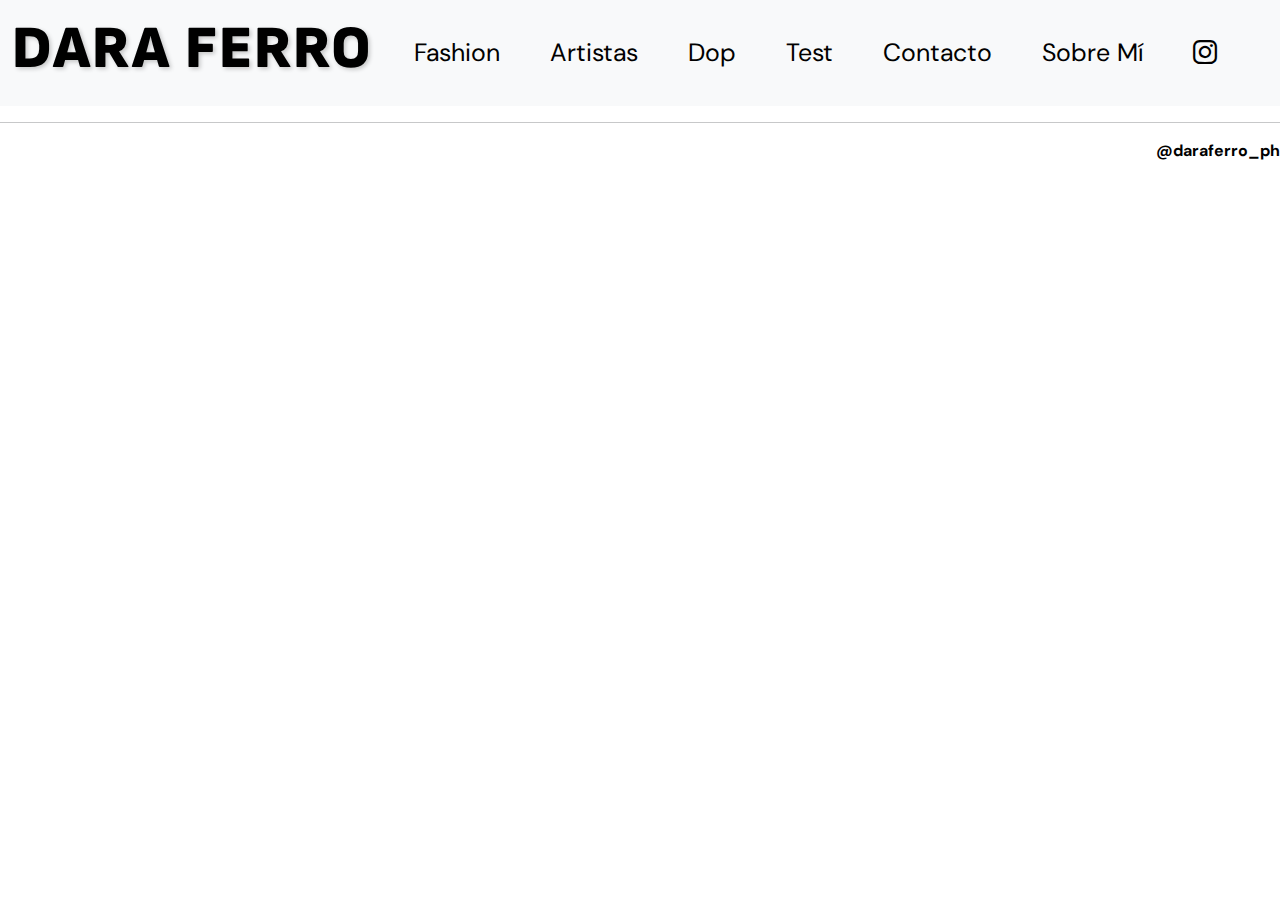
==== artistas.html @ 9dd911c0 "inicie el repositorio" ====
<!DOCTYPE html>
<html lang="en">
  <head>
    <meta charset="UTF-8" />
    <meta name="viewport" content="width=device-width, initial-scale=1.0" />
    <link rel="stylesheet" href="./estilos.css" />
    <!-- fuente titulo -->
    <link rel="preconnect" href="https://fonts.googleapis.com" />
    <link rel="preconnect" href="https://fonts.gstatic.com" crossorigin />
    <link href="https://fonts.googleapis.com/css2?family=DM+Sans:ital,opsz,wght@0,9..40,100..1000;1,9..40,100..1000&display=swap" rel="stylesheet"/>
    <!-- fuente 2 -->
    <link rel="preconnect" href="https://fonts.googleapis.com" />
    <link rel="preconnect" href="https://fonts.gstatic.com" crossorigin />
    <link href="https://fonts.googleapis.com/css2?family=Anton&family=DM+Sans:ital,opsz,wght@0,9..40,100..1000;1,9..40,100..1000&family=Urbanist:ital,wght@0,100..900;1,100..900&display=swap" rel="stylesheet" />
    <!-- fuente 3 sofia sans-->
    <link rel="preconnect" href="https://fonts.googleapis.com">
    <link rel="preconnect" href="https://fonts.gstatic.com" crossorigin>
    <link href="https://fonts.googleapis.com/css2?family=Anton&family=DM+Sans:ital,opsz,wght@0,9..40,100..1000;1,9..40,100..1000&family=Sofia+Sans:ital,wght@0,1..1000;1,1..1000&family=Urbanist:ital,wght@0,100..900;1,100..900&display=swap" rel="stylesheet">
    <!-- boot -->
    <link href="https://cdn.jsdelivr.net/npm/bootstrap@5.3.3/dist/css/bootstrap.min.css" rel="stylesheet" integrity="sha384-QWTKZyjpPEjISv5WaRU9OFeRpok6YctnYmDr5pNlyT2bRjXh0JMhjY6hW+ALEwIH" crossorigin="anonymous" />
    <link href="https://cdn.jsdelivr.net/npm/bootstrap-icons/font/bootstrap-icons.css" rel="stylesheet" />
    <title>Dara Ferro PH</title>
  </head>
  <body>
    <header>
      <nav class="navbar navbar-expand-lg bg-body-tertiary">
        <div class="container-fluid">
          <a class="navbar-brand" href="./index.html"><h1 class="titulo">DARA FERRO</h1></a>
          <button class="navbar-toggler" type="button" data-bs-toggle="collapse" data-bs-target="#navbarNav" aria-controls="navbarNav" aria-expanded="false" aria-label="Toggle navigation">
            <span class="navbar-toggler-icon"></span>
          </button>
          <div class="collapse navbar-collapse" id="navbarNav">
            <ul class="navbar-nav">
              <li class="nav-item">
                <a class="nav-link" href="./fashion.html">Fashion</a>
              </li>
              <li class="nav-item">
                <a class="nav-link" href="./artistas.html">Artistas</a>
              </li>
              <li class="nav-item">
                <a class="nav-link" href="./dop.html">Dop</a>
              </li>
              <li class="nav-item">
                <a class="nav-link" href="./test.html">Test</a>
              </li>
              <li class="nav-item">
                <a class="nav-link" href="./contacto.html">Contacto</a>
              </li>
              <li class="nav-item">
                <a class="nav-link" href="./sobre_mi.html">Sobre Mí</a>
              </li>
              <li class="nav-item">
                <a class="nav-link" href="https://www.instagram.com/daraferro_ph/" target="_blank"><i class="bi bi-instagram"></i></a>
              </li>
            </ul>
          </div>
        </div>
      </nav>
    </header>

    <main>

    </main>
    <footer>
      <hr>
      <p class="palabra_footer">@daraferro_ph</p>
    </footer>

    <script src="https://cdn.jsdelivr.net/npm/bootstrap@5.3.3/dist/js/bootstrap.bundle.min.js" integrity="sha384-YvpcrYf0tY3lHB60NNkmXc5s9fDVZLESaAA55NDzOxhy9GkcIdslK1eN7N6jIeHz" crossorigin="anonymous" ></script>
  </body>
</html>
---- estilos.css ----
* {
    margin: 0;
    padding: 0;
    box-sizing: border-box; }
/* navBar */
.icono_instagram{
    font-size: 20px;
    text-decoration: none;
    color: black;  
    text-align: right;
} 
.icono_instagram:hover{
    color: #7e7e7e;
}
.titulo{
    font-family: "Sofia Sans", serif;
    font-weight: 900;
    text-shadow: 2px 2px 4px rgba(0, 0, 0, 0.2);
    letter-spacing: 2px;
    text-transform: uppercase;
    font-size: 60px;
}
.navbar .container-fluid {
    display: flex;
    justify-content: space-between; 
    align-items: center; 
}
.navbar-collapse {
    display: flex;
    justify-content: space-between; 
    width: 100%; 
}
.navbar-nav .nav-item {
    margin: 0 17px; 
}
.navbar-nav .nav-item i {
    font-size: 1.5rem; 
  }
.nav-item a{
    font-family: "DM Sans", serif;
    font-size: 25px;
    color: black;
}
/* main */
.div_foto_y_texto{
    display: flex;
    justify-content: space-evenly;
    align-items: center;
    margin: 100px;
}
.div_foto_y_texto_dos{
    display: flex;
    flex-direction: row-reverse;
    justify-content: space-evenly;
    align-items: center;
    margin: 100px;
}
.imagen_home{
    width: auto;
    height: 500px; 
    border: 2px solid rgba(0, 0, 0, 0.2);
}
.imagen_home_dos{
    width: auto;
    height: 500px; 
    border: 2px solid rgba(0, 0, 0, 0.2);
}
.main_home{
    display: flex;
    flex-direction: column;
    align-items: normal;
}
.main_home_dos{
    display: flex;
    flex-direction: column;
    align-items: normal;
}
.titulo_main{
    font-family: "DM Sans", serif;
}
.parrafo_main{
    font-family: "DM Sans", serif;
    color: #5a5a5a;
}
.parrafo_main_dos{
    font-family: "DM Sans", serif;
    color: #5a5a5a;
}
.div_fotos{
    margin: 100px;
}
/* footer */
.palabra_footer{
    color: black;
    font-family: "DM Sans", serif;
    font-weight: bold;
    text-align: right;
}
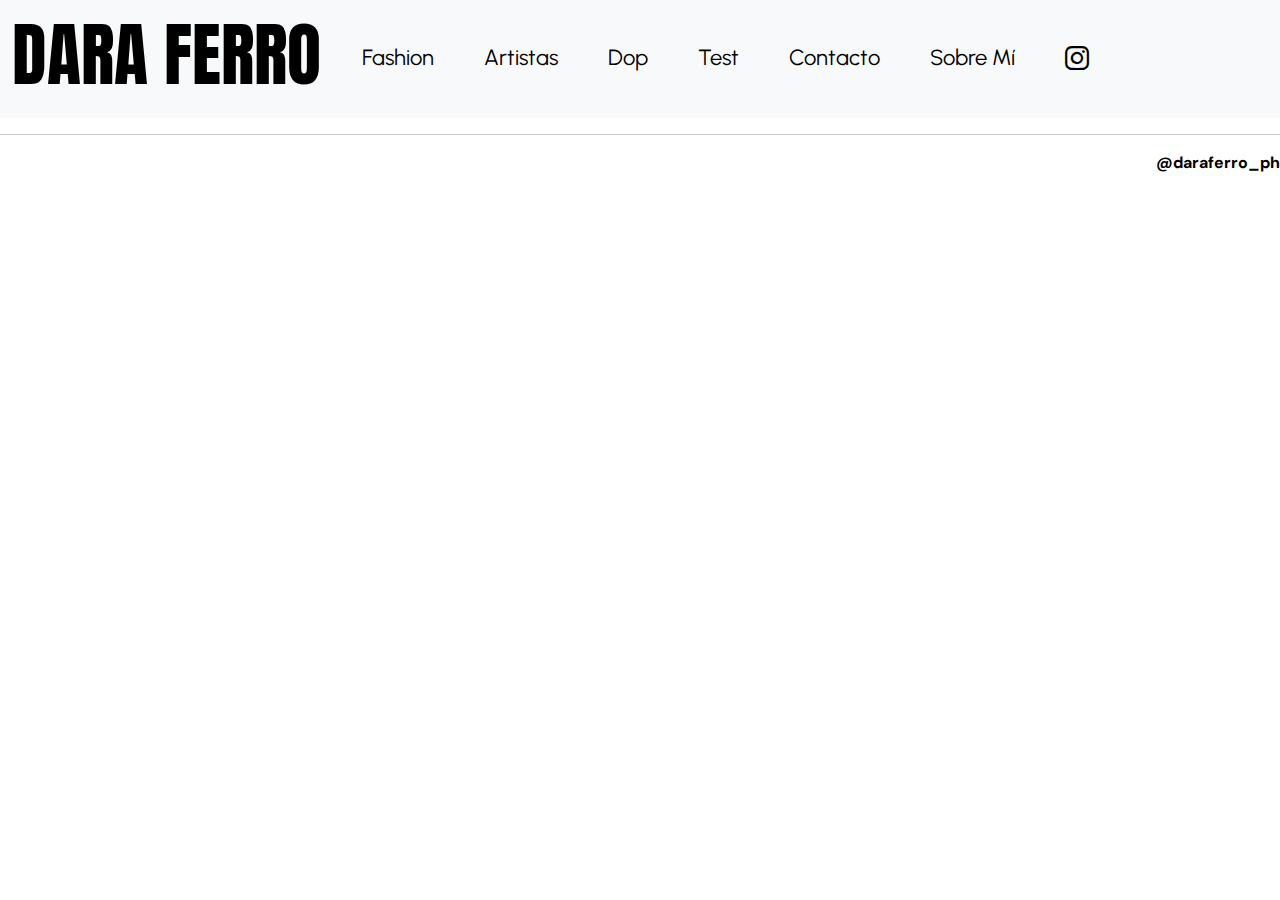
==== commit 1c47f09a: "cambie el head" ====
--- a/artistas.html
+++ b/artistas.html
@@ -4,18 +4,10 @@
     <meta charset="UTF-8" />
     <meta name="viewport" content="width=device-width, initial-scale=1.0" />
     <link rel="stylesheet" href="./estilos.css" />
-    <!-- fuente titulo -->
-    <link rel="preconnect" href="https://fonts.googleapis.com" />
-    <link rel="preconnect" href="https://fonts.gstatic.com" crossorigin />
-    <link href="https://fonts.googleapis.com/css2?family=DM+Sans:ital,opsz,wght@0,9..40,100..1000;1,9..40,100..1000&display=swap" rel="stylesheet"/>
-    <!-- fuente 2 -->
-    <link rel="preconnect" href="https://fonts.googleapis.com" />
-    <link rel="preconnect" href="https://fonts.gstatic.com" crossorigin />
-    <link href="https://fonts.googleapis.com/css2?family=Anton&family=DM+Sans:ital,opsz,wght@0,9..40,100..1000;1,9..40,100..1000&family=Urbanist:ital,wght@0,100..900;1,100..900&display=swap" rel="stylesheet" />
-    <!-- fuente 3 sofia sans-->
+    <!-- fuente -->
     <link rel="preconnect" href="https://fonts.googleapis.com">
     <link rel="preconnect" href="https://fonts.gstatic.com" crossorigin>
-    <link href="https://fonts.googleapis.com/css2?family=Anton&family=DM+Sans:ital,opsz,wght@0,9..40,100..1000;1,9..40,100..1000&family=Sofia+Sans:ital,wght@0,1..1000;1,1..1000&family=Urbanist:ital,wght@0,100..900;1,100..900&display=swap" rel="stylesheet">
+    <link href="https://fonts.googleapis.com/css2?family=Anton&family=Bebas+Neue&family=DM+Sans:ital,opsz,wght@0,9..40,100..1000;1,9..40,100..1000&family=Sofia+Sans:ital,wght@0,1..1000;1,1..1000&family=Urbanist:ital,wght@0,100..900;1,100..900&display=swap" rel="stylesheet">
     <!-- boot -->
     <link href="https://cdn.jsdelivr.net/npm/bootstrap@5.3.3/dist/css/bootstrap.min.css" rel="stylesheet" integrity="sha384-QWTKZyjpPEjISv5WaRU9OFeRpok6YctnYmDr5pNlyT2bRjXh0JMhjY6hW+ALEwIH" crossorigin="anonymous" />
     <link href="https://cdn.jsdelivr.net/npm/bootstrap-icons/font/bootstrap-icons.css" rel="stylesheet" />
--- a/estilos.css
+++ b/estilos.css
@@ -11,14 +11,6 @@
 } 
 .icono_instagram:hover{
     color: #7e7e7e;
-}
-.titulo{
-    font-family: "Sofia Sans", serif;
-    font-weight: 900;
-    text-shadow: 2px 2px 4px rgba(0, 0, 0, 0.2);
-    letter-spacing: 2px;
-    text-transform: uppercase;
-    font-size: 60px;
 }
 .navbar .container-fluid {
     display: flex;
@@ -37,8 +29,8 @@
     font-size: 1.5rem; 
   }
 .nav-item a{
-    font-family: "DM Sans", serif;
-    font-size: 25px;
+    font-family: "Urbanist", serif;
+    font-size: 22px;
     color: black;
 }
 /* main */
@@ -95,4 +87,17 @@
     font-family: "DM Sans", serif;
     font-weight: bold;
     text-align: right;
+}
+/* responsive */
+@media (min-width: 320px){
+    .titulo{
+        font-family: "Anton", serif;
+        font-size: 40px;
+    }
+}
+@media (min-width: 768px) {
+    .titulo{
+        font-family: "Anton", serif;
+        font-size: 70px;
+    }
 }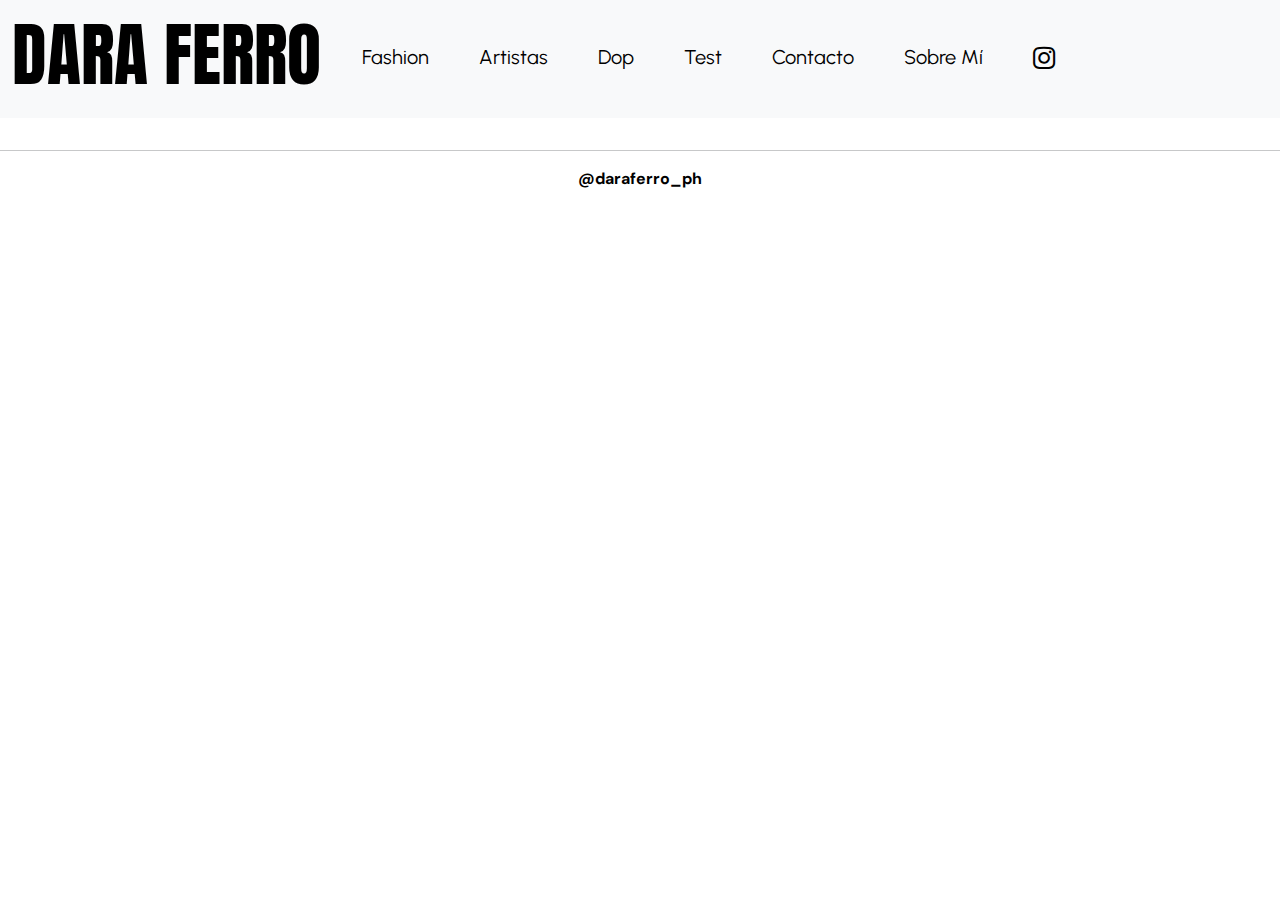
==== commit 7b128990: "corregi el footer en las secciones" ====
--- a/artistas.html
+++ b/artistas.html
@@ -53,7 +53,7 @@
     <main>
 
     </main>
-    <footer>
+    <footer class="text-center py-3 mt-auto">
       <hr>
       <p class="palabra_footer">@daraferro_ph</p>
     </footer>
--- a/estilos.css
+++ b/estilos.css
@@ -86,7 +86,6 @@
     color: black;
     font-family: "DM Sans", serif;
     font-weight: bold;
-    text-align: right;
 }
 /* responsive */
 @media (min-width: 320px){
@@ -94,10 +93,49 @@
         font-family: "Anton", serif;
         font-size: 40px;
     }
+    .navbar-nav .nav-item {
+        margin: 0 14px; 
+    }
+    .navbar-nav .nav-item i {
+        font-size: 1.3rem; 
+      }
+    .nav-item a{
+        font-family: "Urbanist", serif;
+        font-size: 19px;
+        color: black;
+    }
 }
 @media (min-width: 768px) {
     .titulo{
         font-family: "Anton", serif;
         font-size: 70px;
     }
+    .navbar-nav .nav-item {
+        margin: 0 17px; 
+    }
+    .navbar-nav .nav-item i {
+        font-size: 1.5rem; 
+      }
+    .nav-item a{
+        font-family: "Urbanist", serif;
+        font-size: 22px;
+        color: black;
+    }
+}
+@media (min-width: 1024px){
+    .titulo{
+        font-family: "Anton", serif;
+        font-size: 70px;
+    }
+    .navbar-nav .nav-item {
+        margin: 0 17px; 
+    }
+    .navbar-nav .nav-item i {
+        font-size: 1.4rem; 
+      }
+    .nav-item a{
+        font-family: "Urbanist", serif;
+        font-size: 20px;
+        color: black;
+    }
 }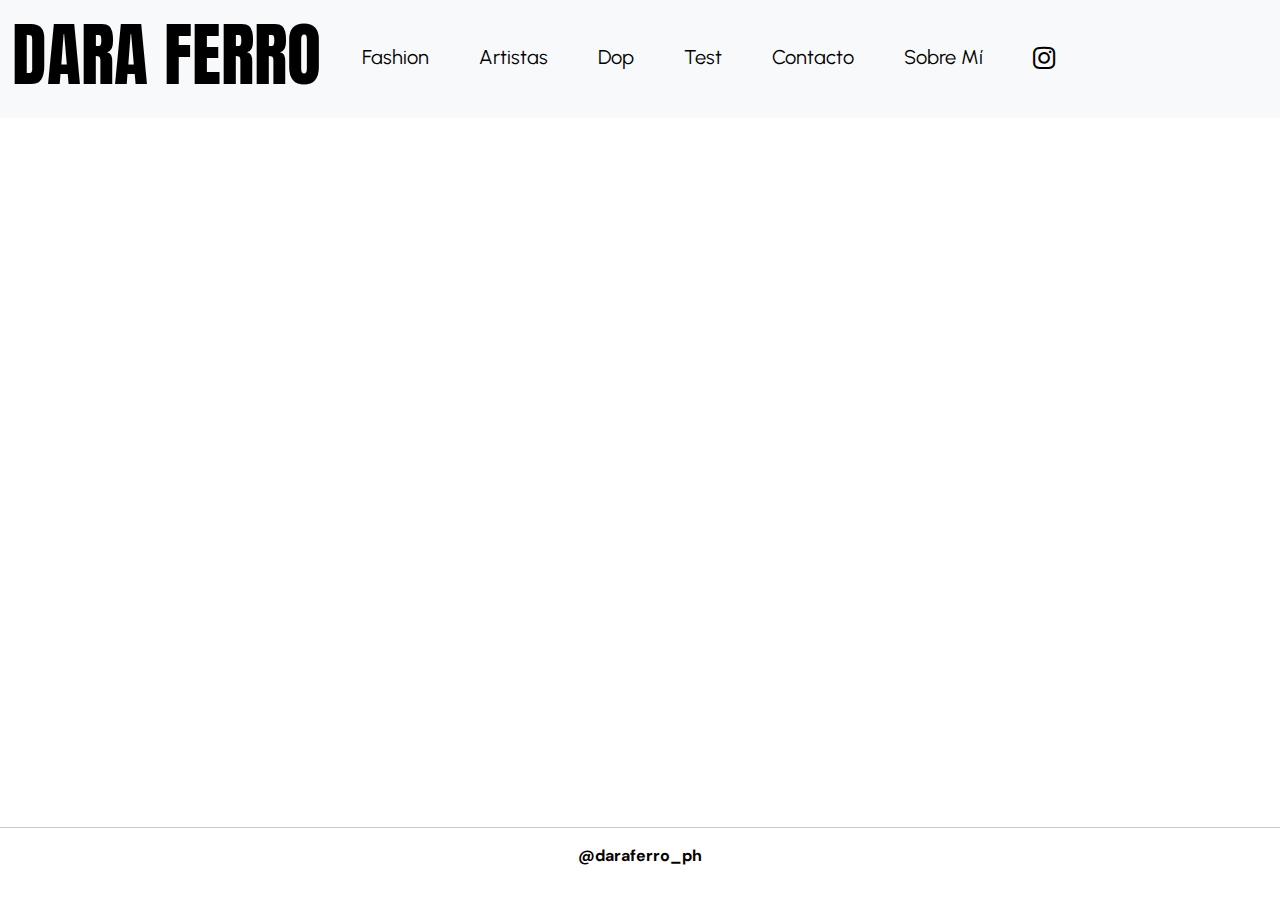
==== commit 3f332905: "corregi la altura del main en las secciones" ====
--- a/artistas.html
+++ b/artistas.html
@@ -13,7 +13,7 @@
     <link href="https://cdn.jsdelivr.net/npm/bootstrap-icons/font/bootstrap-icons.css" rel="stylesheet" />
     <title>Dara Ferro PH</title>
   </head>
-  <body>
+  <body class="d-flex flex-column min-vh-100">
     <header>
       <nav class="navbar navbar-expand-lg bg-body-tertiary">
         <div class="container-fluid">
@@ -50,7 +50,7 @@
       </nav>
     </header>
 
-    <main>
+    <main class="flex-fill">
 
     </main>
     <footer class="text-center py-3 mt-auto">
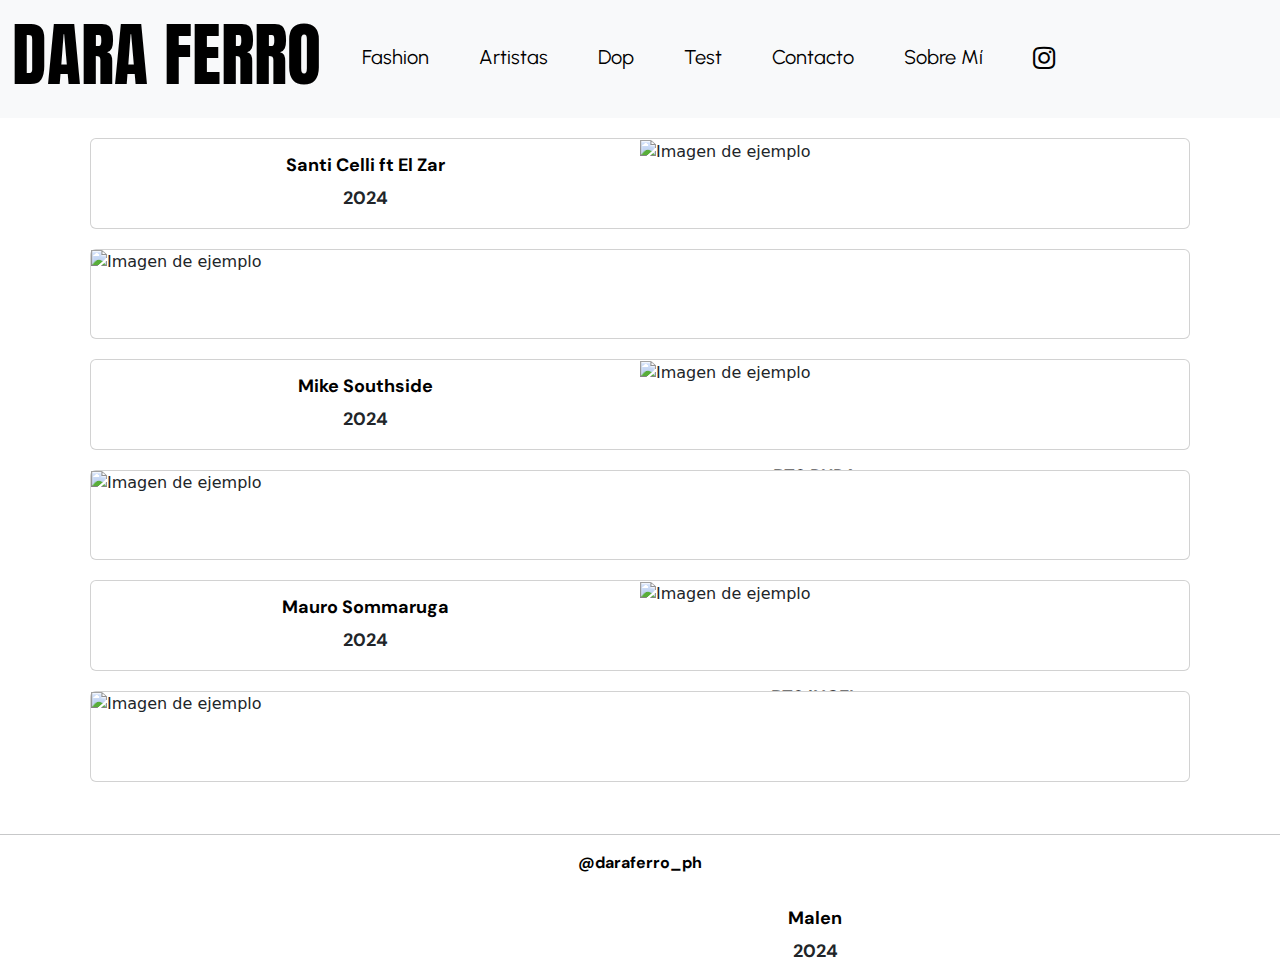
==== commit d562477b: "agrege fotos en la seccion artistas" ====
--- a/artistas.html
+++ b/artistas.html
@@ -4,6 +4,7 @@
     <meta charset="UTF-8" />
     <meta name="viewport" content="width=device-width, initial-scale=1.0" />
     <link rel="stylesheet" href="./estilos.css" />
+    <link rel="stylesheet" href="./fashion.css" />
     <!-- fuente -->
     <link rel="preconnect" href="https://fonts.googleapis.com">
     <link rel="preconnect" href="https://fonts.gstatic.com" crossorigin>
@@ -51,6 +52,94 @@
     </header>
 
     <main class="flex-fill">
+      <!-- foto 1 -->
+      <div class="card">
+        <div class="row g-0">
+          <div class="col-md-6 d-flex align-items-center">
+            <div class="card-body">
+              <a href="#"><h5 class="card-title">Santi Celli ft El Zar</h5></a>
+              <p class="card-text">2024</p>
+            </div>
+          </div>
+          <div class="col-md-6">
+            <img src="https://cdn.myportfolio.com/bcec0e4b-ce6d-4a57-93ef-ebc0ff963613/36a84aa0-4800-47cb-a829-686241c00722_rw_1920.jpg?h=6721c4ae4ba3c8da1378eaf4b454f0eb" class="img-fluid" alt="Imagen de ejemplo">
+          </div>
+        </div>
+      </div>
+
+      <!-- 2 -->
+      <div class="card">
+        <div class="row g-0">
+          <div class="col-12 col-md-4">
+            <img src="https://cdn.myportfolio.com/bcec0e4b-ce6d-4a57-93ef-ebc0ff963613/5745cdcc-2a5f-4229-833b-b731e84b4d0b_rw_1920.jpg?h=48341222981d671d8a1628451f385d91" class="img-fluid" alt="Imagen de ejemplo">
+          </div>
+          <div class="col-12 col-md-8">
+            <div class="card-body">
+              <a href="#"><h5 class="card-title texto">BTS PURA</h5></a>
+              <p class="card-text texto">2024</p>
+            </div>
+          </div>
+        </div>
+      </div>
+
+      <!-- 3 -->
+          
+      <div class="card">
+        <div class="row g-0">
+          <div class="col-md-6 d-flex align-items-center">
+            <div class="card-body">
+              <a href="#"><h5 class="card-title">Mike Southside</h5></a>
+              <p class="card-text">2024</p>
+            </div>
+          </div>
+          <div class="col-md-6">
+            <img src="https://cdn.myportfolio.com/bcec0e4b-ce6d-4a57-93ef-ebc0ff963613/ac976046-0b7b-41b4-b1ff-cc7184475cab_rw_1920.jpg?h=5602670c02f61237ec71742bc1e0da70" class="img-fluid" alt="Imagen de ejemplo">
+          </div>
+        </div>
+      </div>
+
+       <!-- 4 -->
+      <div class="card">
+        <div class="row g-0">
+          <div class="col-12 col-md-4">
+            <img src="https://cdn.myportfolio.com/bcec0e4b-ce6d-4a57-93ef-ebc0ff963613/6c1afac6-5ccd-4071-8788-c440f6908ca4_rw_1920.jpg?h=65b1890a149c6fb1ba4c024a3a970951" class="img-fluid" alt="Imagen de ejemplo">
+          </div>
+          <div class="col-12 col-md-8">
+            <div class="card-body">
+              <a href="#"><h5 class="card-title texto">BTS INCEL</h5></a>
+              <p class="card-text texto">2024</p>
+            </div>
+          </div>
+        </div>
+      </div>
+      <!-- 5 -->
+      <div class="card">
+        <div class="row g-0">
+          <div class="col-md-6 d-flex align-items-center">
+            <div class="card-body">
+              <a href="#"><h5 class="card-title">Mauro Sommaruga</h5></a>
+              <p class="card-text">2024</p>
+            </div>
+          </div>
+          <div class="col-md-6">
+            <img src="https://cdn.myportfolio.com/bcec0e4b-ce6d-4a57-93ef-ebc0ff963613/54068d0e-9876-40f5-a4e8-9d52f85371c3_rw_1920.jpg?h=a246616bcb1d4f72f7fc241769fe04a5" class="img-fluid" alt="Imagen de ejemplo">
+          </div>
+        </div>
+      </div>
+          <!-- 6-->
+          <div class="card">
+          <div class="row g-0">
+            <div class="col-12 col-md-4">
+              <img src="https://cdn.myportfolio.com/bcec0e4b-ce6d-4a57-93ef-ebc0ff963613/08cd694a-b05c-4473-9e60-3e4704752125_rw_1920.jpg?h=fb8165298d2e19f459df66cb308c9884" class="img-fluid" alt="Imagen de ejemplo">
+            </div>
+            <div class="col-12 col-md-8">
+              <div class="card-body">
+                <a href="#"><h5 class="card-title texto">Malen</h5></a>
+                <p class="card-text texto">2024</p>
+              </div>
+            </div>
+          </div>
+        </div>
 
     </main>
     <footer class="text-center py-3 mt-auto">
--- a/fashion.css
+++ b/fashion.css
@@ -0,0 +1,111 @@
+.card-title{
+    font-family: "DM Sans", serif;
+    text-align: center;
+    font-weight: bold;
+}
+.card-text{
+    font-family: "DM Sans", serif;
+    text-align: center;
+    font-weight: bold;
+}
+.card-body a{
+    text-decoration: none;
+    color: black;
+}
+.card-body a:hover{
+    color: white;
+}
+.card:hover{
+    background-color: black; 
+    color: white; 
+}
+.card:hover .card-title,
+.card:hover .card-text,
+.card:hover .card-body a {
+    color: white; 
+}
+
+/* responsive */
+@media (min-width: 320px){
+    .card {
+        width: 100%;
+        max-width: 420px;
+        margin: 20px auto;
+        border-radius: 0%;
+    }
+    .card-body a {
+        font-size: 16px; 
+    }
+    .card-title, .card-text {
+        font-size: 18px; 
+    }
+    .card-body {
+        padding: 10px; 
+    }
+    .col-12.col-md-4 img {
+        height: auto; 
+    }
+}
+@media (min-width: 342px){
+    .card {
+        width: 100%;
+        max-width: 280px;
+        margin: 20px auto;
+        border-radius: 0%;
+    }
+}
+@media (min-width: 360px){
+    .card {
+        width: 100%;
+        max-width: 350px;
+        margin: 20px auto;
+        border-radius: 0%;
+    }
+}
+@media (min-width: 390px){
+    .card {
+        width: 100%;
+        max-width: 350px;
+        margin: 20px auto;
+        border-radius: 0%;
+    }
+}
+@media (min-width: 405px){
+    .card {
+        width: 100%;
+        max-width: 380px;
+        margin: 20px auto;
+        border-radius: 0%;
+    }
+
+}
+@media (min-width: 576px) and (max-width: 767px){
+    .card {
+        width: 100%;
+        max-width: 500px;
+        margin: 20px auto;
+        border-radius: 0%;
+    }
+    .card-body a {
+        font-size: 18px; 
+    }
+    .card-title, .card-text {
+        font-size: 20px; 
+    }
+
+    .card-body {
+        padding: 15px;
+    }
+}
+@media (min-width: 768px) {
+    .texto{
+        transform: translate(-8px, 200px);
+    }
+    .card {
+        width: 120%;
+        max-width: 1100px;
+        margin: 20px auto;
+        border-radius: 0%;
+    }
+   
+}
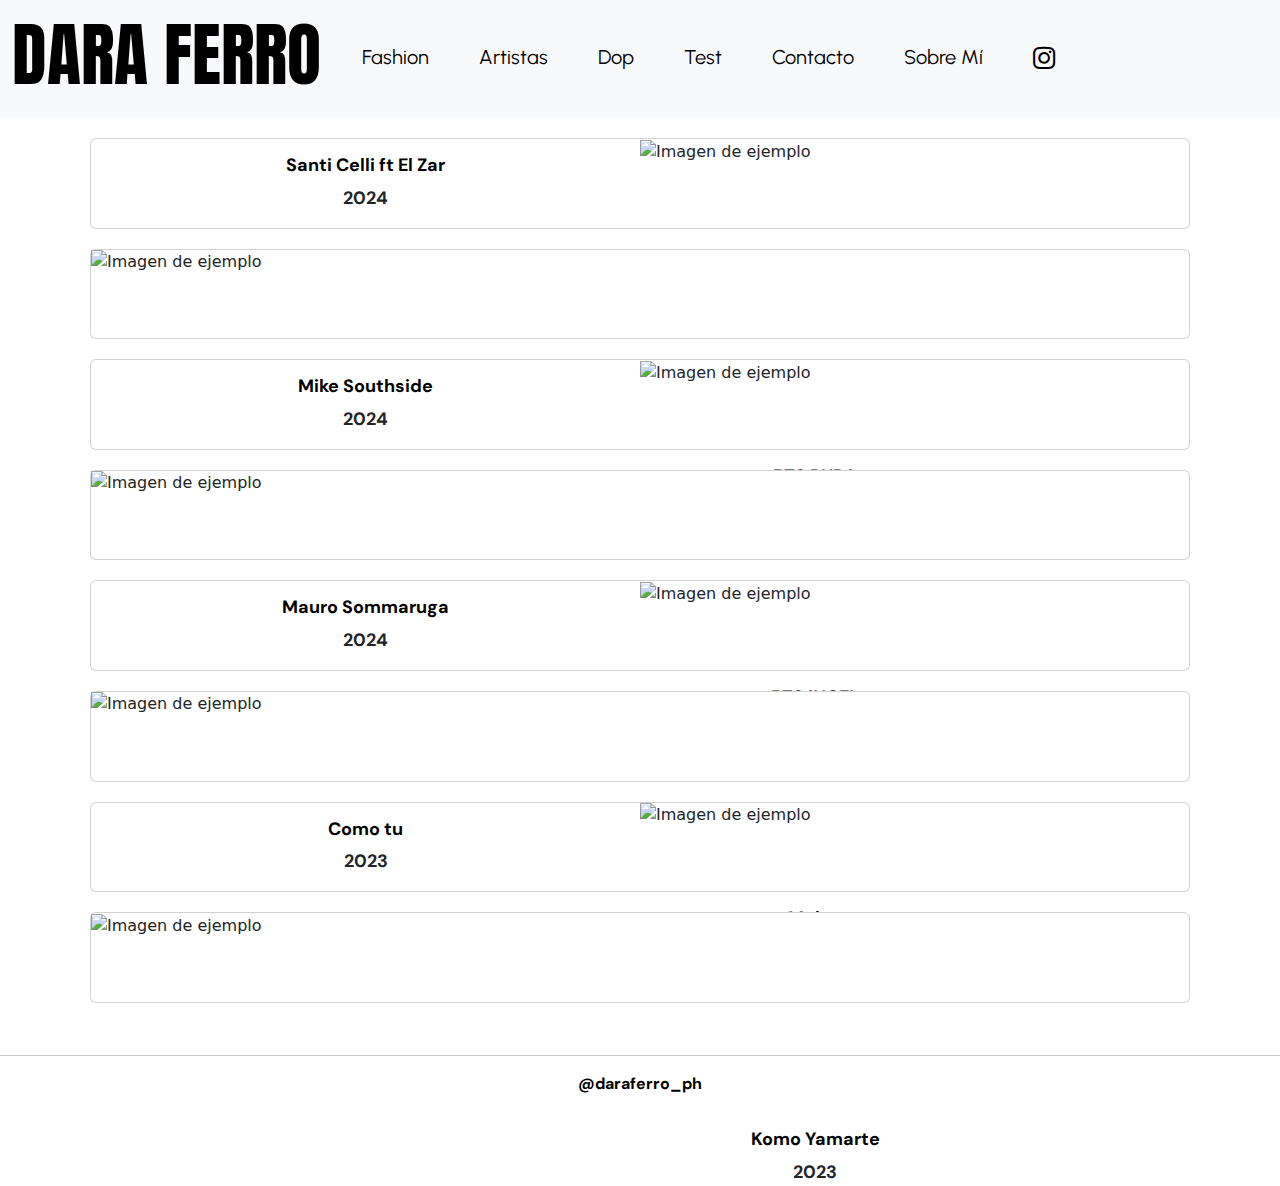
==== commit 675d612c: "agrege fotos en la seccion artistas" ====
--- a/artistas.html
+++ b/artistas.html
@@ -140,6 +140,34 @@
             </div>
           </div>
         </div>
+      <!-- 7 -->
+      <div class="card">
+        <div class="row g-0">
+          <div class="col-md-6 d-flex align-items-center">
+            <div class="card-body">
+              <a href="#"><h5 class="card-title">Como tu</h5></a>
+              <p class="card-text">2023</p>
+            </div>
+          </div>
+          <div class="col-md-6">
+            <img src="https://cdn.myportfolio.com/bcec0e4b-ce6d-4a57-93ef-ebc0ff963613/a32af9b1-21aa-4b68-995f-96bddea6ddb5_rw_1920.jpg?h=176a7c5963e26923ba32d8afbc6bf3e4" class="img-fluid" alt="Imagen de ejemplo">
+          </div>
+        </div>
+      </div>
+      <!-- 8 -->
+      <div class="card">
+        <div class="row g-0">
+          <div class="col-12 col-md-4">
+            <img src="https://cdn.myportfolio.com/bcec0e4b-ce6d-4a57-93ef-ebc0ff963613/07b59d06-8d31-4c50-ac7a-237defaeed46_rw_1920.jpg?h=6ca26bdeaaae557d4a68305099da1222" class="img-fluid" alt="Imagen de ejemplo">
+          </div>
+          <div class="col-12 col-md-8">
+            <div class="card-body">
+              <a href="#"><h5 class="card-title texto">Komo Yamarte</h5></a>
+              <p class="card-text texto">2023</p>
+            </div>
+          </div>
+        </div>
+      </div>
 
     </main>
     <footer class="text-center py-3 mt-auto">
